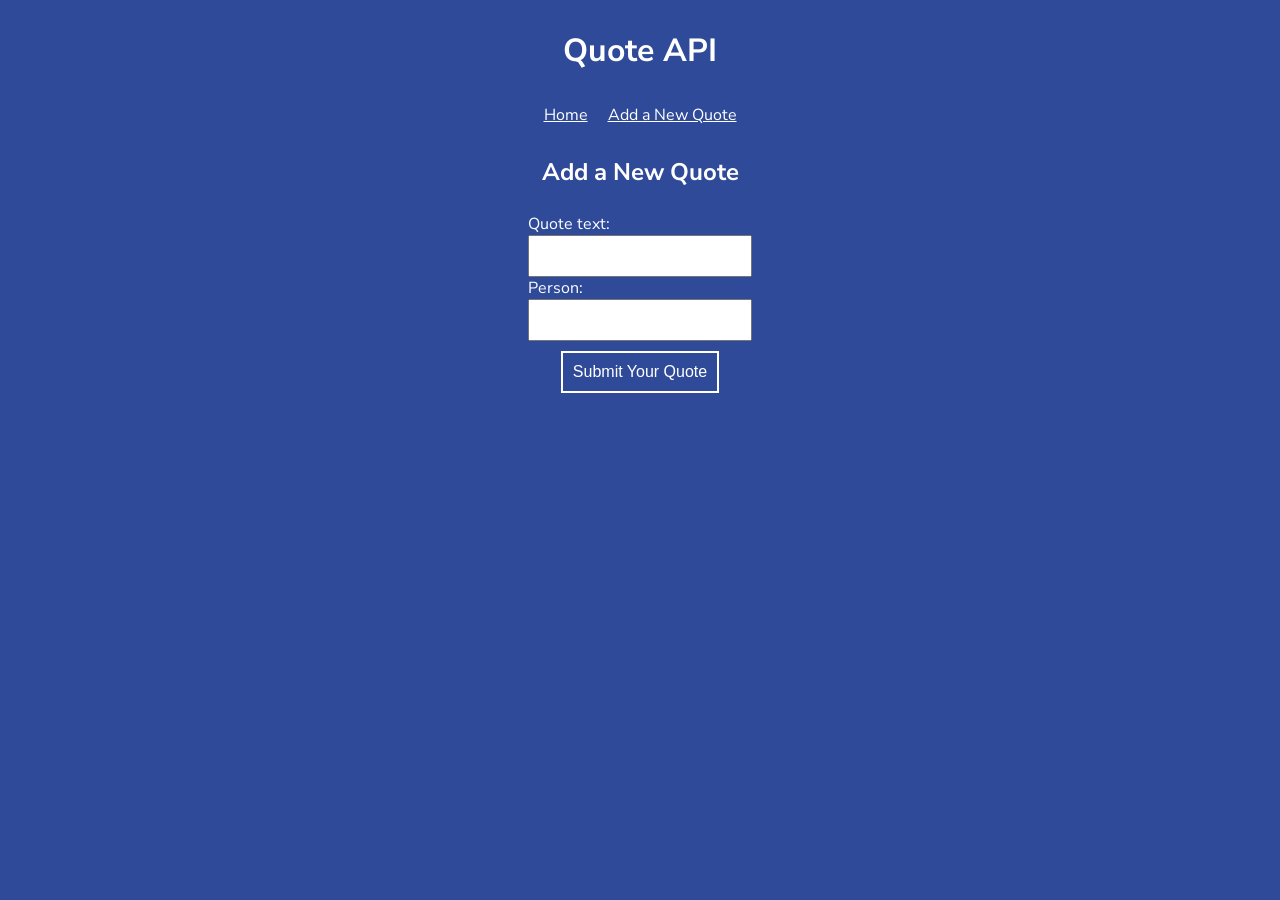
==== public/add-quote.html @ a8bd63c6 "Initial commit" ====
<!DOCTYPE html>

<html lang="en">
<head>
  <title>Quote API</title>
  <link href="https://fonts.googleapis.com/css?family=Nunito+Sans:400,400i,700&display=swap" rel="stylesheet">
  <link rel="stylesheet" href="styles.css">
  <link rel="icon" type="image/x-icon"ç href="favicon.ico">
</head>
<body>
  <h1>Quote API</h1>
  <nav>
    <a href="index.html">Home</a>
    <a href="add-quote.html">Add a New Quote</a>
  </nav>
  <h2>Add a New Quote</h2>
  <div class="inputs">
    <label for="quote">Quote text:</label>
    <input id="quote" value="">
    <label for="person">Person:</label>
    <input id="person" value="">
  </div>
  <div>
    <button id="submit-quote">Submit Your Quote</button>
  </div>
  <div id="new-quote">
    
  </div>
  <script src="add-quote.js"></script>
</body>
</html>
---- public/styles.css ----
body {
  background-color: #2e4a99;
  color: #fff;
  display: flex;
  flex-direction: column;
  align-items: center;
  font-family: 'Nunito Sans', sans-serif;
}

h1 {
  text-align: center;
  font-weight: bold;
}

nav {
  width: 80%;
  max-width: 400px;
  display: flex;
  justify-content: center;
}

a {
  color: #fff;
}

nav a {
  margin: 10px;
}

.inputs {
  display: flex;
  flex-direction: column;
  margin: 5px;
}

input {
  font-size: 16px;
  padding: 10px;
}

button {
  margin: 5px;
  cursor: pointer;
  border: 2px solid #fff;
  background-color: #2e4a99;
  color: #fff;
  padding: 10px;
  font-size: 16px;
}

button:hover {
  background-color: #5788fa;
  transition: background-color 0.2s;
}

#quote-container {
  padding: 10px;
  width: 60%;
}

.single-quote {
  padding: 10px;
}

.quote-text {
  font-style: italic;
}
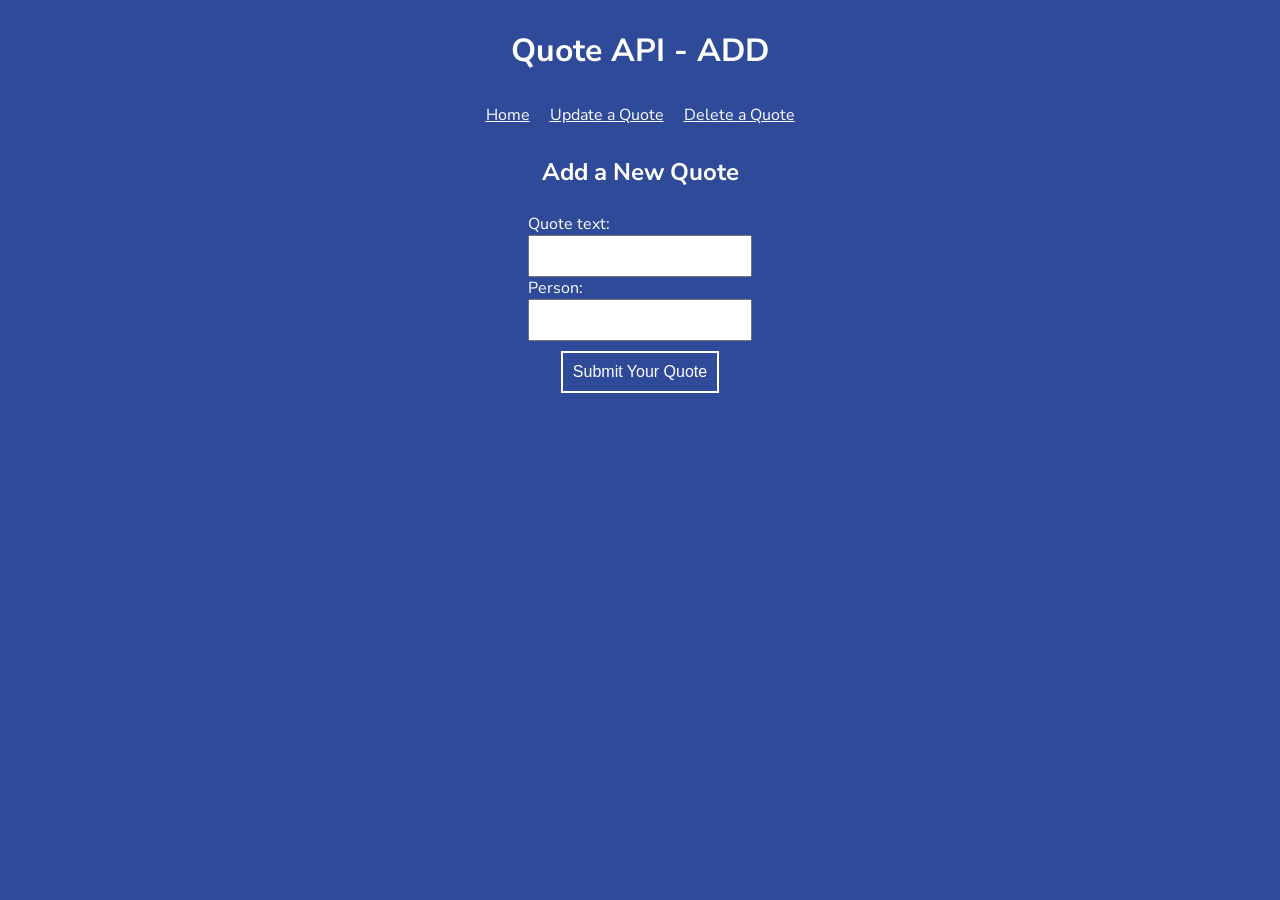
==== commit bf52ccac: "update14082020 delete quote from mainpage" ====
--- a/public/add-quote.html
+++ b/public/add-quote.html
@@ -8,10 +8,11 @@
   <link rel="icon" type="image/x-icon"ç href="favicon.ico">
 </head>
 <body>
-  <h1>Quote API</h1>
+  <h1>Quote API - ADD</h1>
   <nav>
     <a href="index.html">Home</a>
-    <a href="add-quote.html">Add a New Quote</a>
+    <a href="update-quote.html">Update a Quote</a>
+    <a href="delete-quote.html">Delete a Quote</a>
   </nav>
   <h2>Add a New Quote</h2>
   <div class="inputs">
